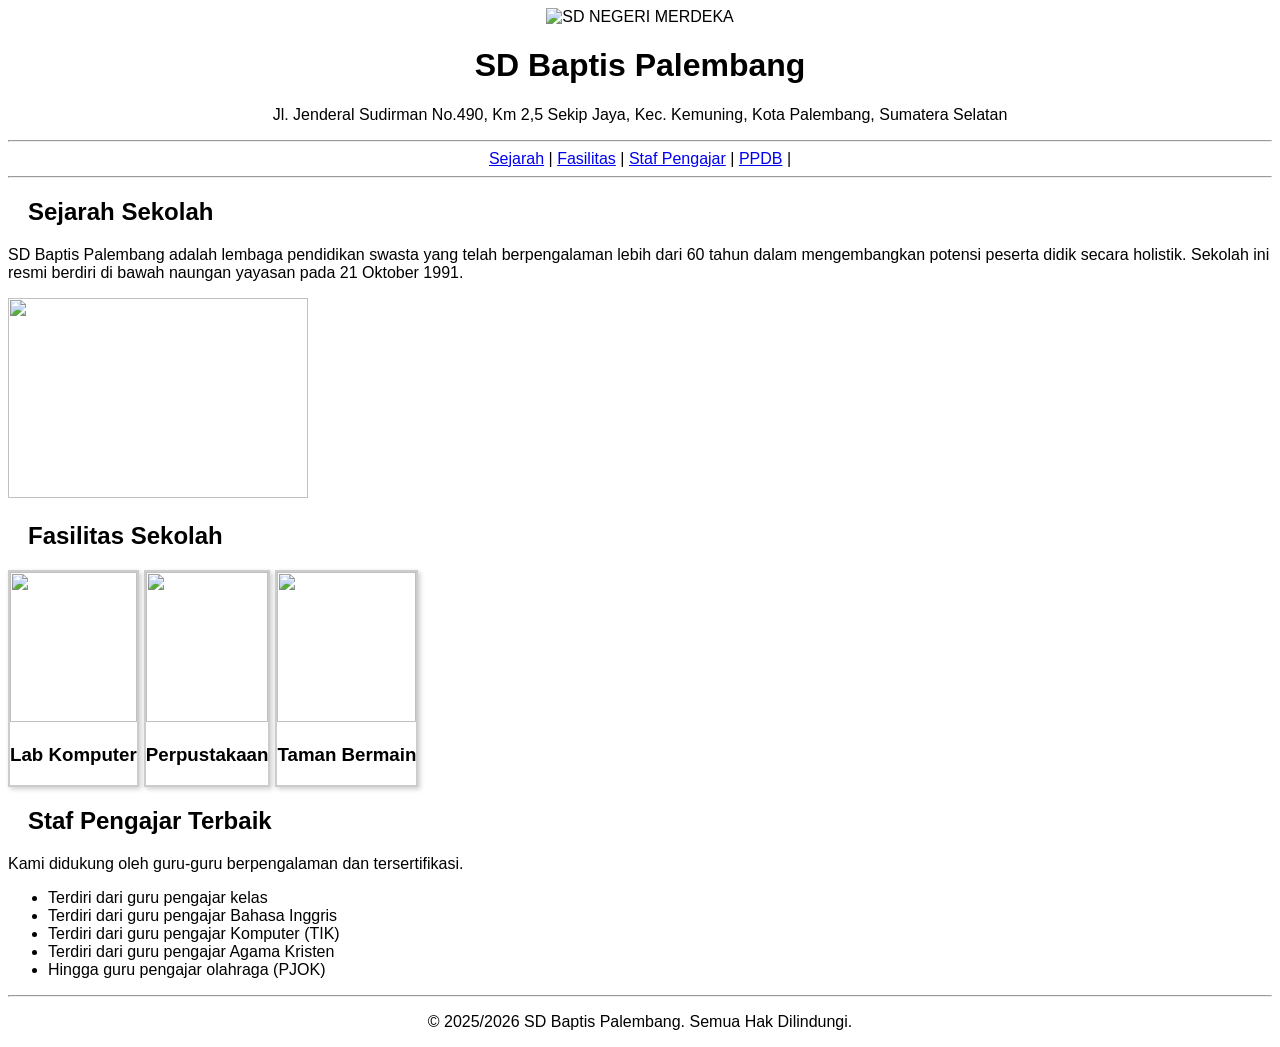
==== Tugas/index.html @ 0437f4f6 "Tugas_Progress Progress1" ====
<!DOCTYPE html>
<html lang="en">
<head>
    <meta charset="UTF-8">
    <meta name="viewport" content="width=device-width, initial-scale=1.0">
    <title>Document</title>
</head>
<link rel="stylesheet" href="mystyle.css">
<link rel="stylesheet" href=Tugas/mystyle.css">
<body>
    <center>
        <img src="https://images.unsplash.com/photo-1761839258753-85d8eecbbc29?q=80&w=1170&auto=format&fit=crop&ixlib=rb-4.1.0&ixid=M3wxMjA3fDF8MHxwaG90by1wYWdlfHx8fGVufDB8fHx8fA%3D%3D" alt="SD NEGERI MERDEKA" width="400" height=250">
    </center>
    <h1 style="text-align: center;">SD Baptis Palembang</h1>
    <p style="text-align: center;">Jl. Jenderal Sudirman No.490, Km 2,5 Sekip Jaya, Kec. Kemuning, Kota Palembang, Sumatera Selatan</p>
    <hr>
    <center>
    <div>
        <a href="#">Sejarah</a> |
        <a href="#">Fasilitas</a> |
        <a href="#">Staf Pengajar</a> |
        <a href="#">PPDB</a> |
    </div>
    </center>
    <hr>
    <h2> Sejarah Sekolah</h2>
    <p>SD Baptis Palembang adalah lembaga pendidikan swasta yang telah berpengalaman lebih dari 60 tahun dalam mengembangkan potensi peserta didik secara holistik. Sekolah ini resmi berdiri di bawah naungan yayasan pada 21 Oktober 1991.</p>
    <img src="https://images.unsplash.com/photo-1772520607609-b53f07acf093?q=80&w=1170&auto=format&fit=crop&ixlib=rb-4.1.0&ixid=M3wxMjA3fDB8MHxwaG90by1wYWdlfHx8fGVufDB8fHx8fA%3D%3D" width="300" height=200">
    <h2> Fasilitas Sekolah</h2>
    <style>
        body{
            font-family: Arial;
        }
        h2{
            margin-left: 20px;
        }
        .container {
            display: flex; /*supaya kotak berjajar*/
            gap: 5px; /*jarak antar kotak*/
            padding: 20fx;
        }
        .card {
            width: 200fx;
            border: 2px solid #ccc;
            text-align: center;
            padding: 10fx;
            box-shadow: 2px 2px 5px
            rgba(0,0,0,0.2);
        }

        .card img{
            width: 100%;
            height: 150px;
            object-fit: cover;
        }

    </style>
    <div class="container">
    <div class="card">
        <img src="https://images.unsplash.com/photo-1499951360447-b19be8fe80f5?q=80&w=1170&auto=format&fit=crop&ixlib=rb-4.1.0&ixid=M3wxMjA3fDB8MHxwaG90by1wYWdlfHx8fGVufDB8fHx8fA%3D%3D">
        <h3>Lab Komputer</h3>
    </div>
    <div class="card">
        <img src="https://plus.unsplash.com/premium_photo-1677567996070-68fa4181775a?q=80&w=2072&auto=format&fit=crop&ixlib=rb-4.1.0&ixid=M3wxMjA3fDB8MHxwaG90by1wYWdlfHx8fGVufDB8fHx8fA%3D%3D">
        <h3> Perpustakaan</h3>
    </div>
    <div class="card">
        <img src="https://images.unsplash.com/photo-1585938389612-a552a28d6914?q=80&w=1160&auto=format&fit=crop&ixlib=rb-4.1.0&ixid=M3wxMjA3fDB8MHxwaG90by1wYWdlfHx8fGVufDB8fHx8fA%3D%3D">
        <h3>Taman Bermain</h3>
    </div>
    </div>
<h2> Staf Pengajar Terbaik</h2>
<p>Kami didukung oleh guru-guru berpengalaman dan tersertifikasi.</p>
<ul>
    <li>Terdiri dari guru pengajar kelas</li>
    <li>Terdiri dari guru pengajar Bahasa Inggris</li>
    <li>Terdiri dari guru pengajar Komputer (TIK)</li>
    <li>Terdiri dari guru pengajar Agama Kristen</li>
    <li>Hingga guru pengajar olahraga (PJOK)</li>
</ul>
<hr>
<footer>
    <center><p>&copy; 2025/2026 SD Baptis Palembang. Semua Hak Dilindungi.</p></center>
</footer>
</body>
</html>
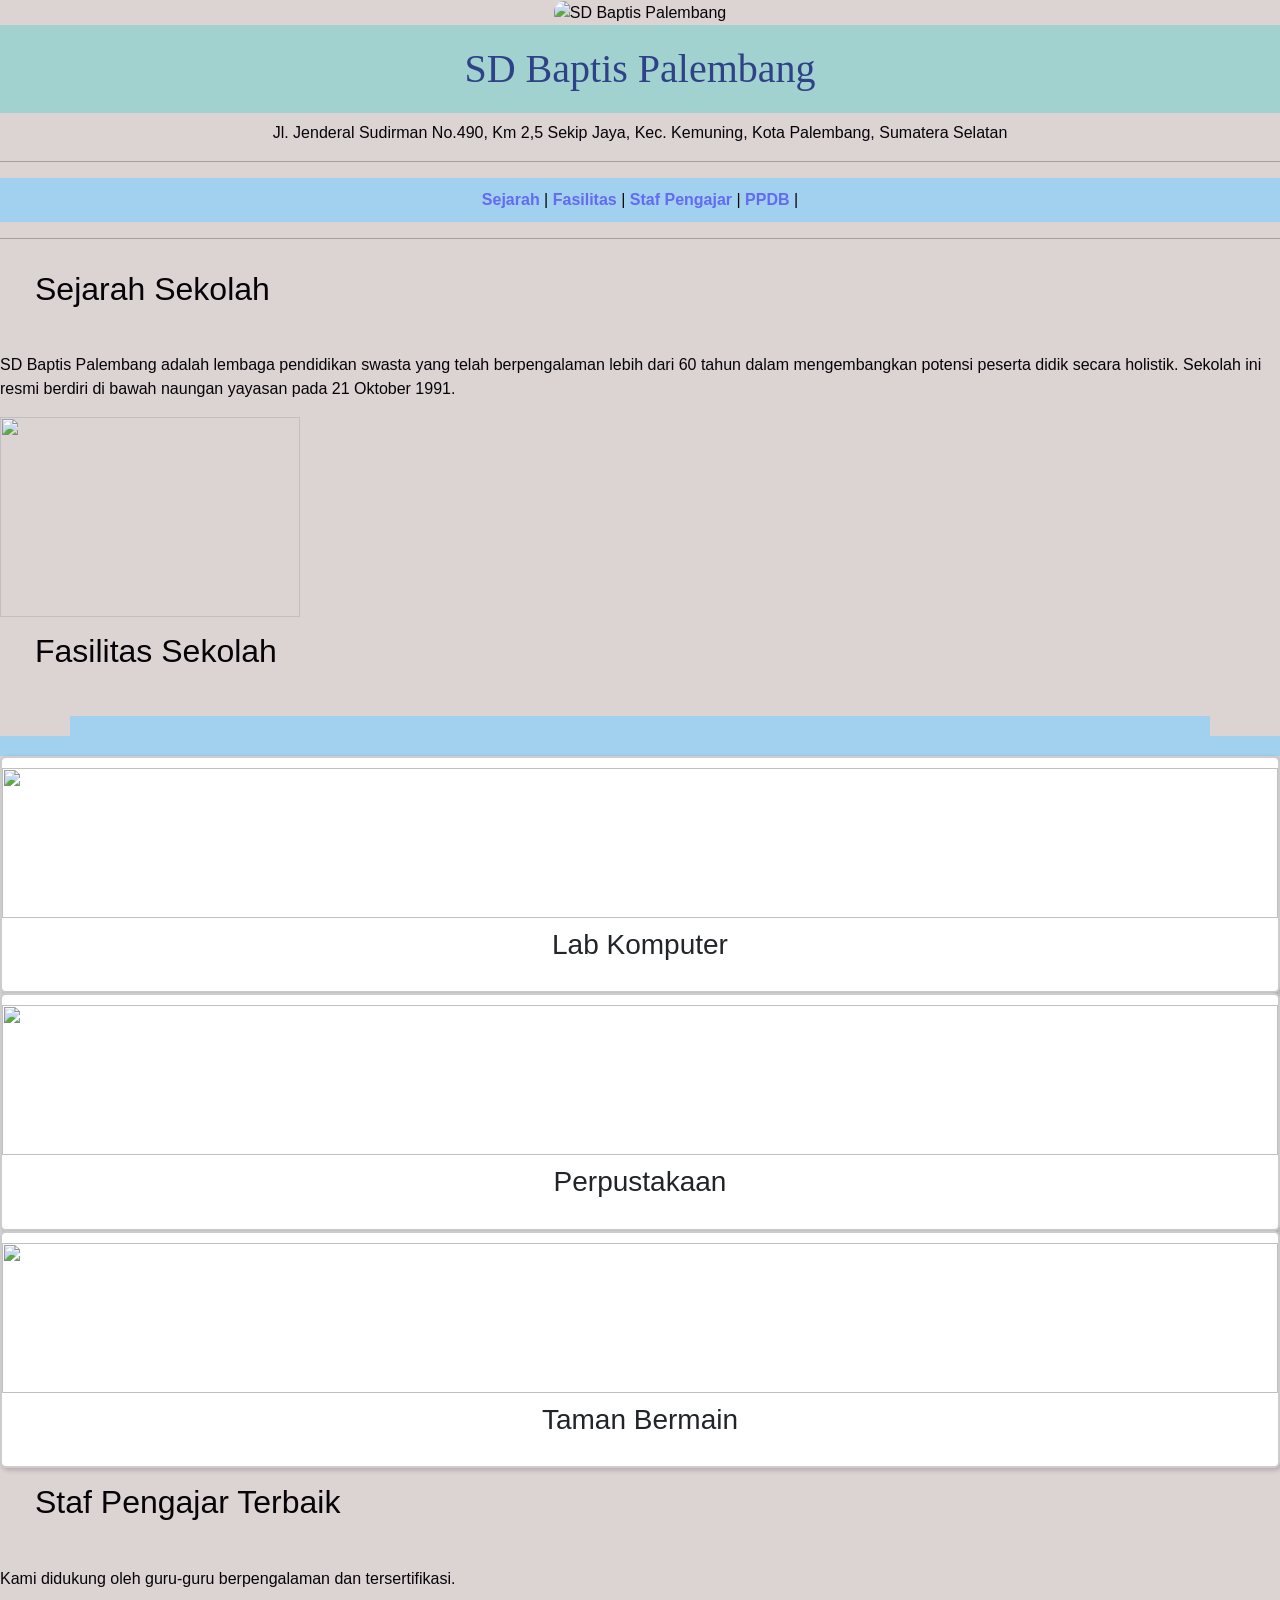
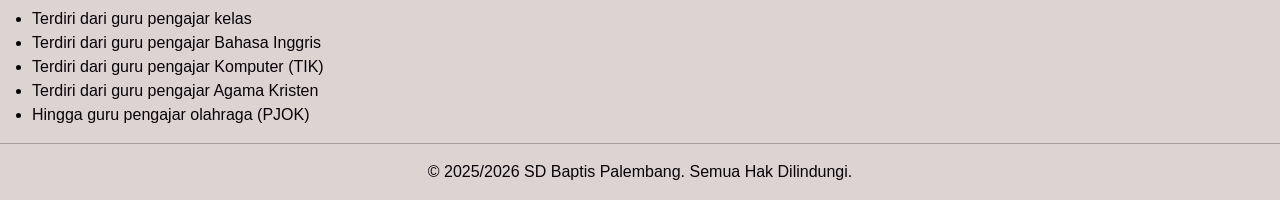
==== commit f0afd801: "Progress" ====
--- a/Tugas/index.html
+++ b/Tugas/index.html
@@ -1,6 +1,8 @@
 <!DOCTYPE html>
 <html lang="en">
 <head>
+    <link href="https://cdn.jsdelivr.net/npm/bootstrap@5.3.2/dist/css/bootstrap.min.css" rel="stylesheet">
+</head>
     <meta charset="UTF-8">
     <meta name="viewport" content="width=device-width, initial-scale=1.0">
     <title>Document</title>
@@ -9,7 +11,7 @@
 <link rel="stylesheet" href=Tugas/mystyle.css">
 <body>
     <center>
-        <img src="https://images.unsplash.com/photo-1761839258753-85d8eecbbc29?q=80&w=1170&auto=format&fit=crop&ixlib=rb-4.1.0&ixid=M3wxMjA3fDF8MHxwaG90by1wYWdlfHx8fGVufDB8fHx8fA%3D%3D" alt="SD NEGERI MERDEKA" width="400" height=250">
+        <img src="https://ppdb.sekolahbaptispalembang.com/#registerForm" alt="SD Baptis Palembang" width="400" height=250">
     </center>
     <h1 style="text-align: center;">SD Baptis Palembang</h1>
     <p style="text-align: center;">Jl. Jenderal Sudirman No.490, Km 2,5 Sekip Jaya, Kec. Kemuning, Kota Palembang, Sumatera Selatan</p>
@@ -38,6 +40,7 @@
             display: flex; /*supaya kotak berjajar*/
             gap: 5px; /*jarak antar kotak*/
             padding: 20fx;
+            border: 10px;
         }
         .card {
             width: 200fx;
@@ -55,10 +58,11 @@
         }
 
     </style>
-    <div class="container">
+    <div class="container"></div>
+    <div class="row text-center"></div>
     <div class="card">
-        <img src="https://images.unsplash.com/photo-1499951360447-b19be8fe80f5?q=80&w=1170&auto=format&fit=crop&ixlib=rb-4.1.0&ixid=M3wxMjA3fDB8MHxwaG90by1wYWdlfHx8fGVufDB8fHx8fA%3D%3D">
-        <h3>Lab Komputer</h3>
+        <img src="https://images.unsplash.com/photo-1499951360447-b19be8fe80f5?q=80&w=1170&auto=format&fit=crop&ixlib=rb-4.1.0&ixid=M3wxMjA3fDB8MHxwaG90by1wYWdlfHx8fGVufDB8fHx8fA%3D%3D"> 
+        <h3>Lab Komputer</h3> 
     </div>
     <div class="card">
         <img src="https://plus.unsplash.com/premium_photo-1677567996070-68fa4181775a?q=80&w=2072&auto=format&fit=crop&ixlib=rb-4.1.0&ixid=M3wxMjA3fDB8MHxwaG90by1wYWdlfHx8fGVufDB8fHx8fA%3D%3D">
--- a/Tugas/mystyle.css
+++ b/Tugas/mystyle.css
@@ -0,0 +1,49 @@
+body{
+    font-family:'Lucida Sans', 'Lucida Sans Regular', 'Lucida Grande', 'Lucida Sans Unicode', Geneva, Verdana, sans-serif;
+    margin:0; /*Mengatur jarak tepi */
+    color:rgb(6, 4, 8);
+    background-color: rgba(212, 201, 201, 0.806);
+}
+
+h1{
+    background-color: rgb(161, 210, 207);
+    color:rgb(47, 65, 135);
+    font-family: 'Times New Roman', Times, serif;
+    padding: 20px; /*Mengatur jarak tepi atas & bawah 20px, kiri & kanan 0px */
+}
+
+center img{
+    border-radius: 10px;
+    max-width: 90%; /*Mengatur panjang gambar max */
+    height: auto;
+}
+
+div{
+    padding: 10px 0;
+    background-color: rgb(161, 209, 239);
+    font-family:'Franklin Gothic Medium', 'Arial Narrow', Arial, sans-serif;
+}
+div a{
+    color:rgb(99, 106, 243);
+    text-decoration:none; /* Agar tidak ada decoration pada link */
+    font-weight: bold; /* font cetak tebal*/
+    margin: 0 20 px;
+}
+
+div a:hover{
+    background-color: rgb(82, 183, 190);
+    color:rgb(38, 16, 165);
+    border-bottom: 10px solid #1783db;
+}
+
+h2{
+    padding: 15px;
+    border-radius: 20px;
+    margin-bottom: 30px;
+}
+
+h3{
+    padding: 10px;
+    border-radius: 20px;
+    margin-bottom: 10px;
+}
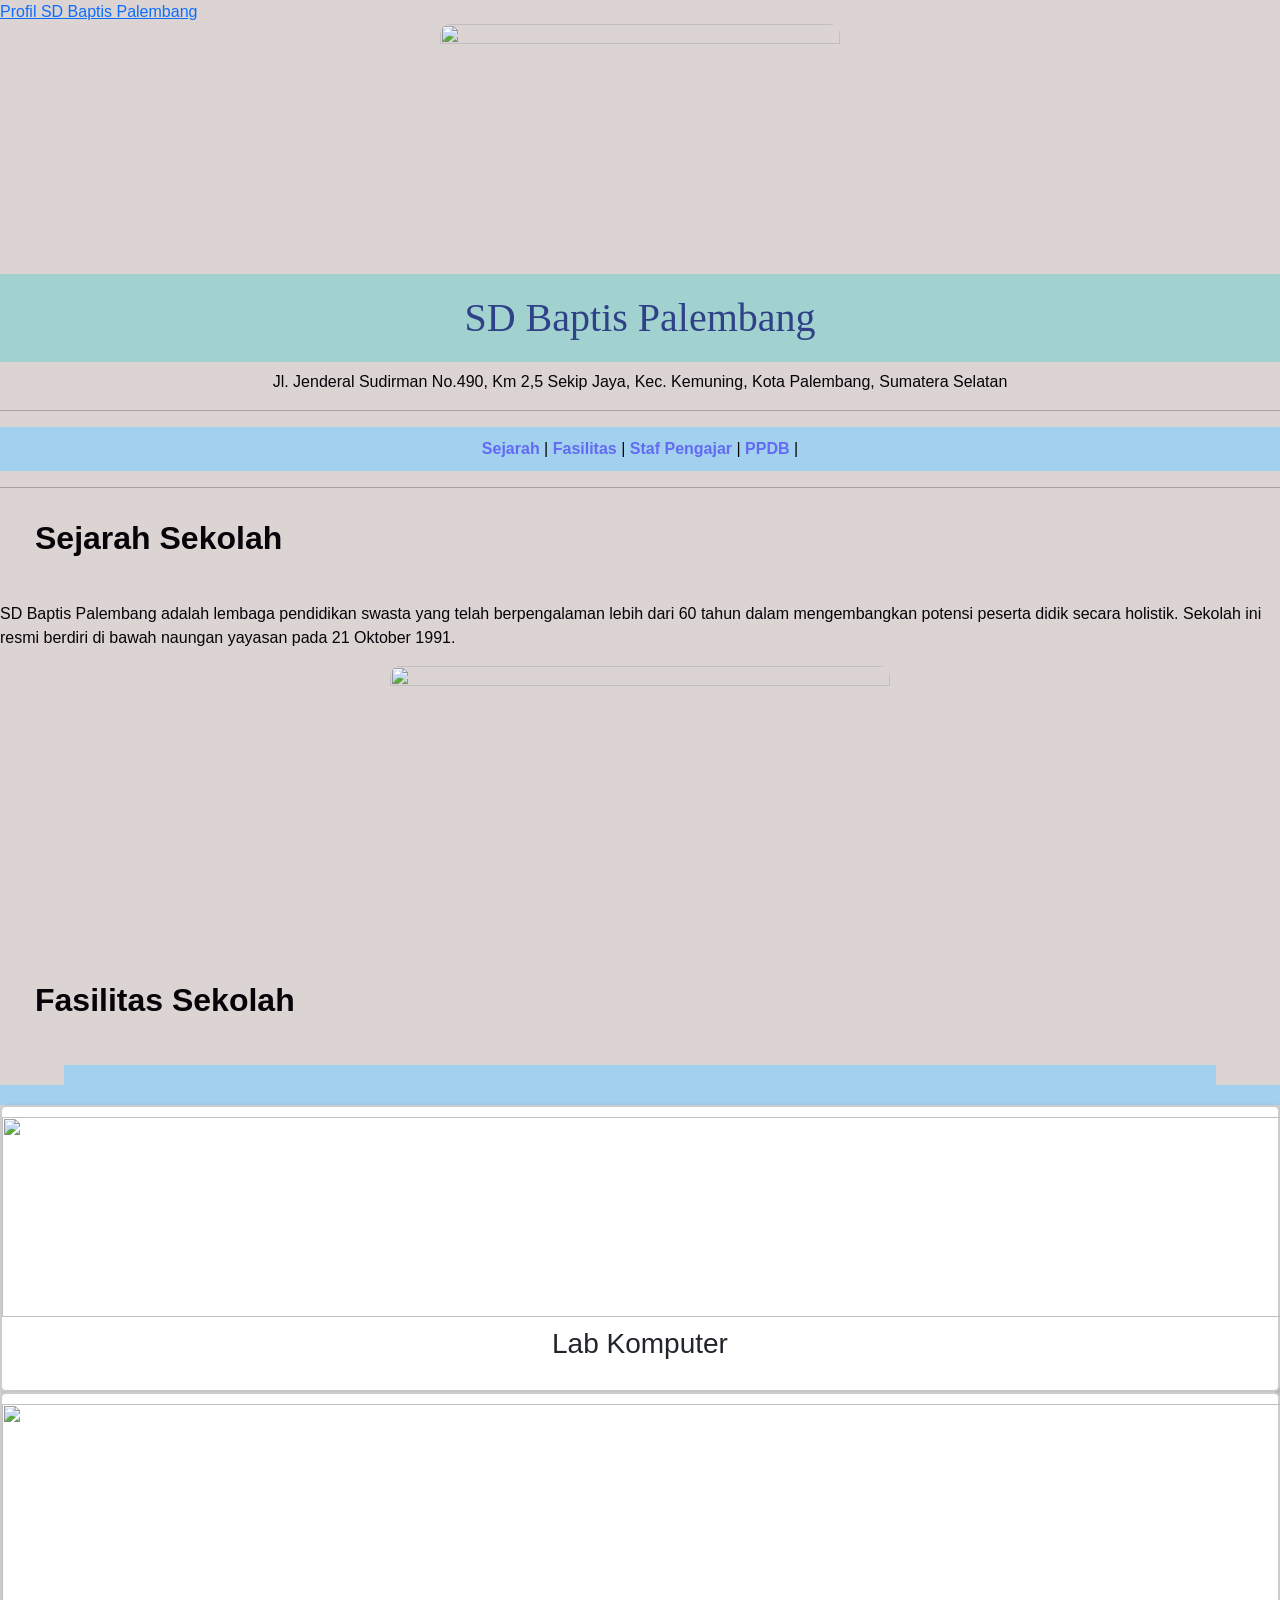
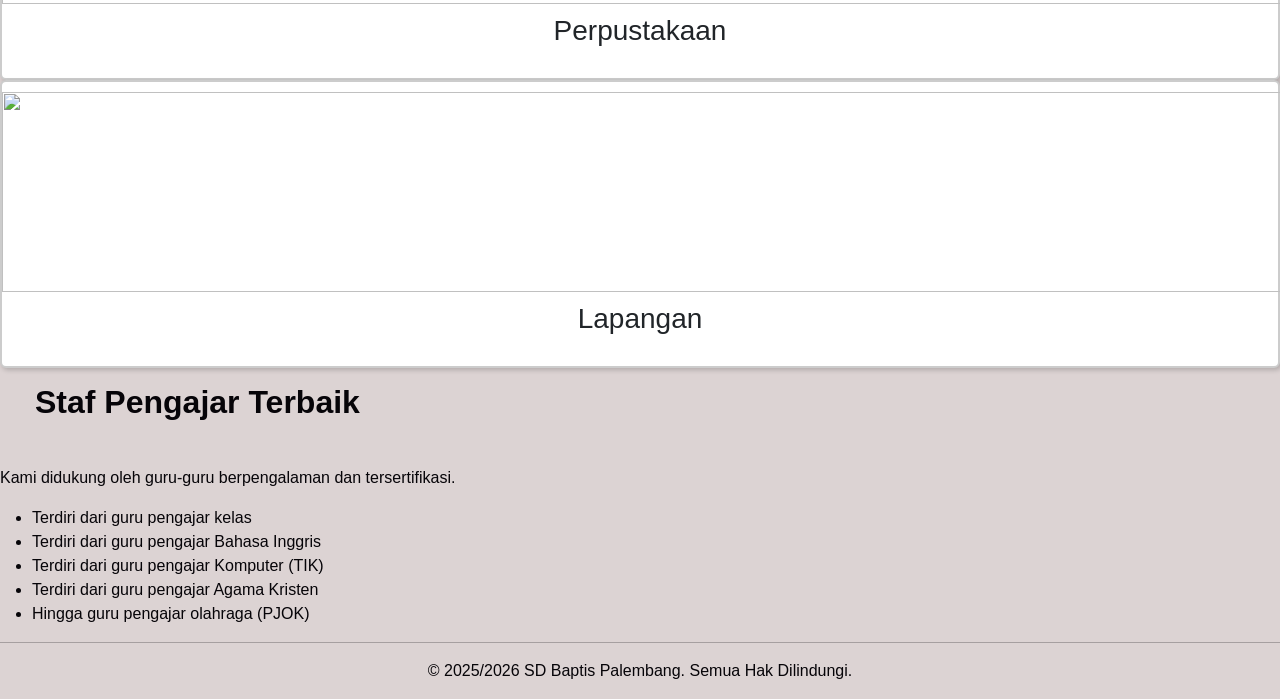
==== commit 51428ea4: "update_index.html" ====
--- a/Tugas/index.html
+++ b/Tugas/index.html
@@ -8,10 +8,11 @@
     <title>Document</title>
 </head>
 <link rel="stylesheet" href="mystyle.css">
-<link rel="stylesheet" href=Tugas/mystyle.css">
+<link rel="stylesheet" href="Tugas/mystyle.css">
+<a href="profil.html">Profil SD Baptis Palembang</a>
 <body>
     <center>
-        <img src="https://ppdb.sekolahbaptispalembang.com/#registerForm" alt="SD Baptis Palembang" width="400" height=250">
+        <img src="https://i.ytimg.com/vi/HU_X9JUNScI/maxresdefault.jpg" width="400" height=250">
     </center>
     <h1 style="text-align: center;">SD Baptis Palembang</h1>
     <p style="text-align: center;">Jl. Jenderal Sudirman No.490, Km 2,5 Sekip Jaya, Kec. Kemuning, Kota Palembang, Sumatera Selatan</p>
@@ -27,7 +28,9 @@
     <hr>
     <h2> Sejarah Sekolah</h2>
     <p>SD Baptis Palembang adalah lembaga pendidikan swasta yang telah berpengalaman lebih dari 60 tahun dalam mengembangkan potensi peserta didik secara holistik. Sekolah ini resmi berdiri di bawah naungan yayasan pada 21 Oktober 1991.</p>
-    <img src="https://images.unsplash.com/photo-1772520607609-b53f07acf093?q=80&w=1170&auto=format&fit=crop&ixlib=rb-4.1.0&ixid=M3wxMjA3fDB8MHxwaG90by1wYWdlfHx8fGVufDB8fHx8fA%3D%3D" width="300" height=200">
+    <center>
+    <img src="https://tse3.mm.bing.net/th/id/OIP.VATDgM13MZmyYz8atsMhdgHaEK?rs=1&pid=ImgDetMain&o=7&rm=3" width="500" height=300">
+    </center>
     <h2> Fasilitas Sekolah</h2>
     <style>
         body{
@@ -35,12 +38,14 @@
         }
         h2{
             margin-left: 20px;
+            font-weight: bold;
         }
         .container {
             display: flex; /*supaya kotak berjajar*/
             gap: 5px; /*jarak antar kotak*/
             padding: 20fx;
             border: 10px;
+            max-width: 90%;
         }
         .card {
             width: 200fx;
@@ -52,8 +57,8 @@
         }
 
         .card img{
-            width: 100%;
-            height: 150px;
+            width: 150%;
+            height: 200px;
             object-fit: cover;
         }
 
@@ -69,8 +74,8 @@
         <h3> Perpustakaan</h3>
     </div>
     <div class="card">
-        <img src="https://images.unsplash.com/photo-1585938389612-a552a28d6914?q=80&w=1160&auto=format&fit=crop&ixlib=rb-4.1.0&ixid=M3wxMjA3fDB8MHxwaG90by1wYWdlfHx8fGVufDB8fHx8fA%3D%3D">
-        <h3>Taman Bermain</h3>
+        <img src="https://i.ytimg.com/vi/9QKnuIthEkM/maxresdefault.jpg">
+        <h3> Lapangan</h3>
     </div>
     </div>
 <h2> Staf Pengajar Terbaik</h2>
@@ -86,5 +91,6 @@
 <footer>
     <center><p>&copy; 2025/2026 SD Baptis Palembang. Semua Hak Dilindungi.</p></center>
 </footer>
+<script src="https://cdn.jsdelivr.net/npm/bootstrap@5.3.2/dist/js/bootstrap.bundle.min.js"></script>
 </body>
 </html>
